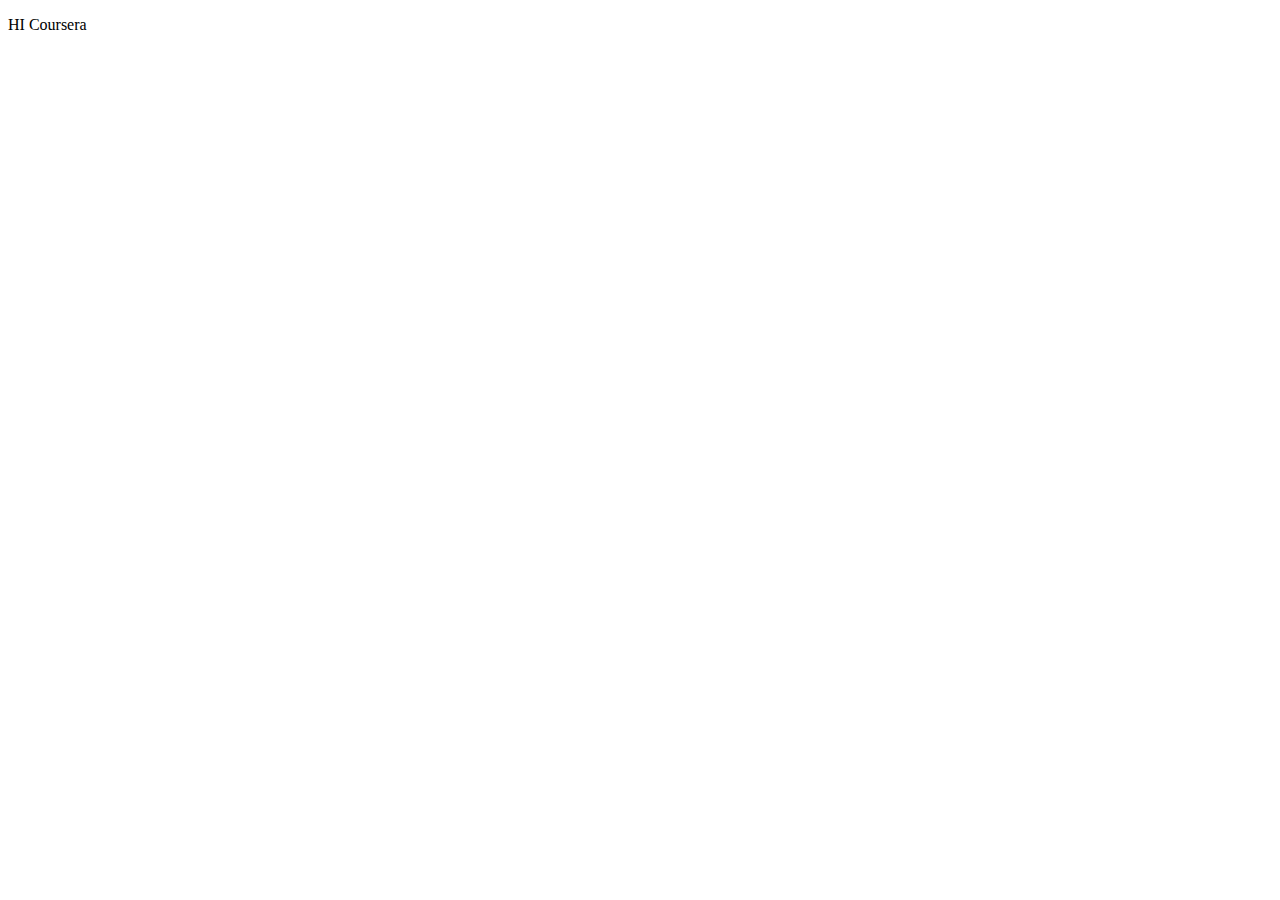
==== Mywebsit/index.html @ 9c4f527f "my first page" ====
<!DOCTYPE html>
<html>
<head>
	<meta charset="utf-8">
	<meta name="viewport" content="width=device-width, initial-scale=1">
	<title>index page</title>
</head>
<body>
	<p>HI Coursera </p>
</body>
</html>
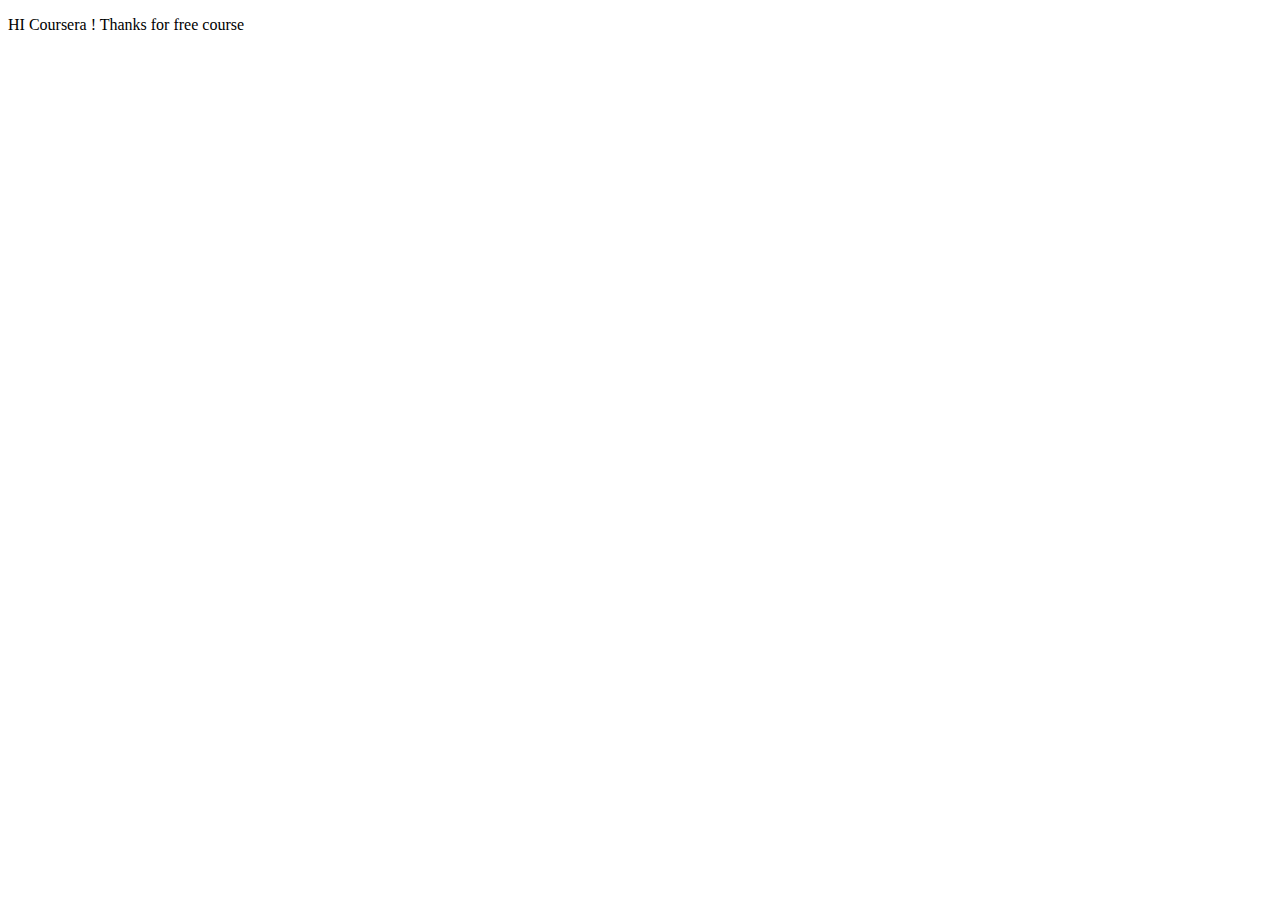
==== commit 82c8842d: "updated" ====
--- a/Mywebsit/index.html
+++ b/Mywebsit/index.html
@@ -6,6 +6,6 @@
 	<title>index page</title>
 </head>
 <body>
-	<p>HI Coursera </p>
+	<p>HI Coursera ! Thanks for free course </p>
 </body>
 </html>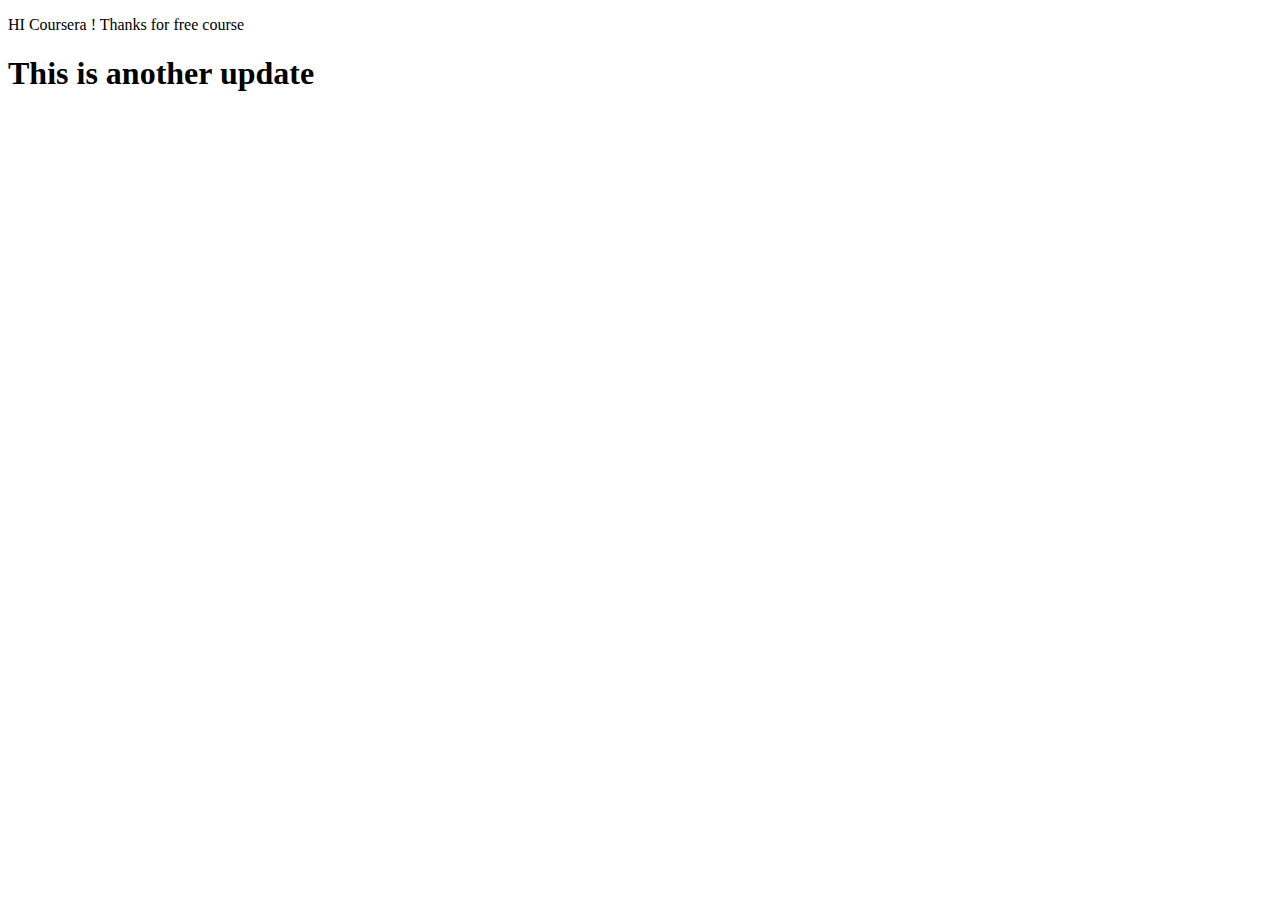
==== commit c20a20d0: "H1 update" ====
--- a/Mywebsit/index.html
+++ b/Mywebsit/index.html
@@ -7,5 +7,6 @@
 </head>
 <body>
 	<p>HI Coursera ! Thanks for free course </p>
+	<h1>This is another update </h1>
 </body>
 </html>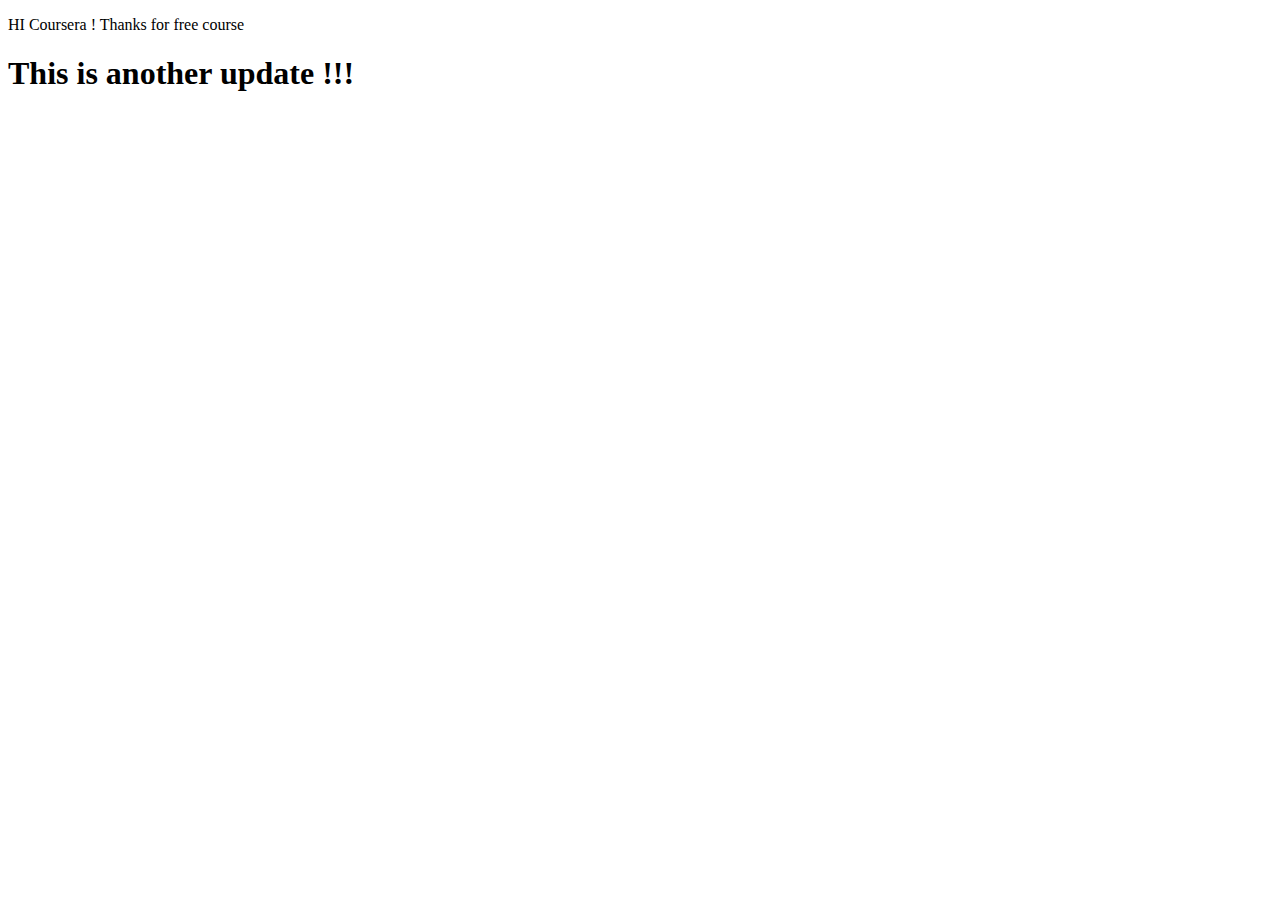
==== commit d4b7713a: "little change" ====
--- a/Mywebsit/index.html
+++ b/Mywebsit/index.html
@@ -7,6 +7,6 @@
 </head>
 <body>
 	<p>HI Coursera ! Thanks for free course </p>
-	<h1>This is another update </h1>
+	<h1>This is another update !!!</h1>
 </body>
 </html>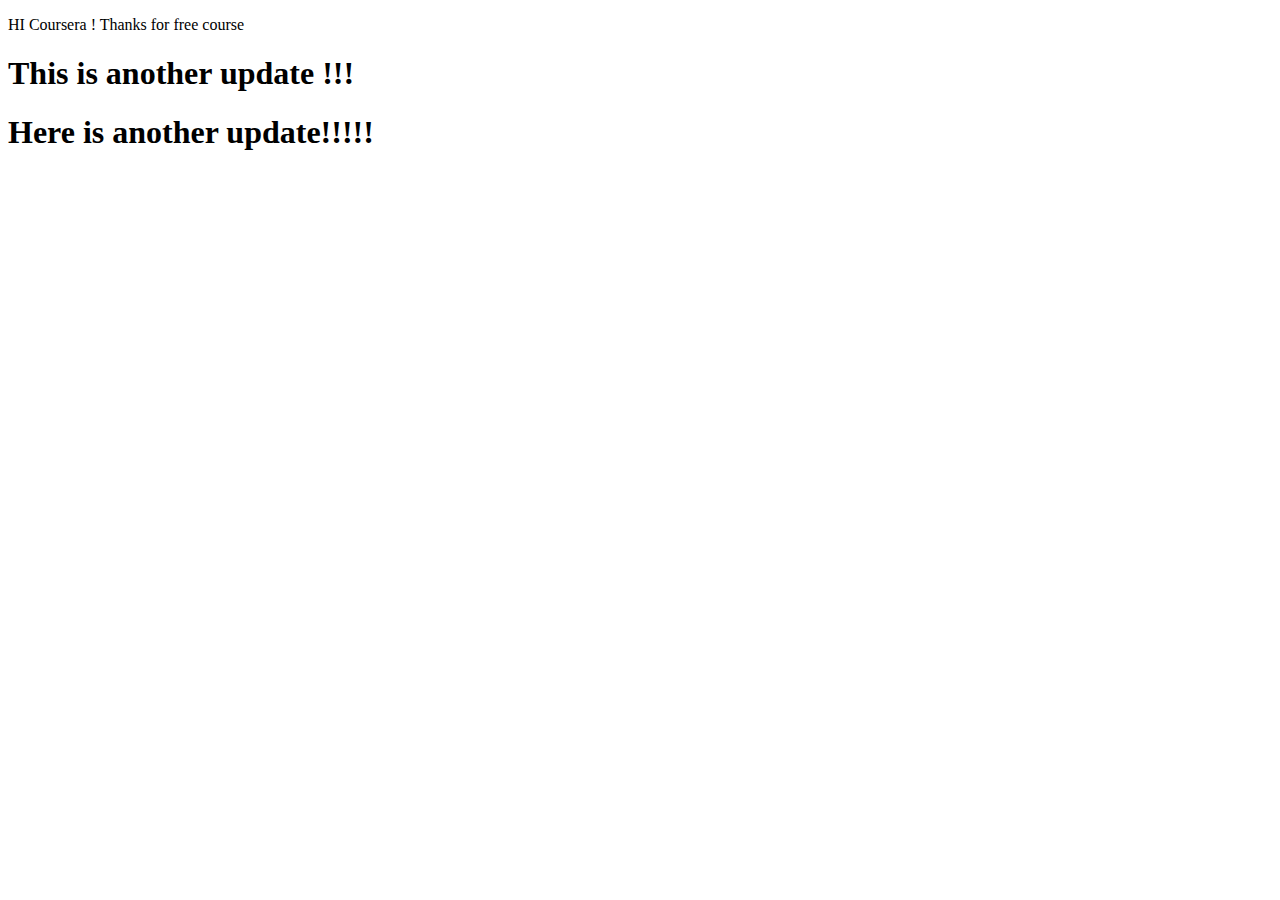
==== commit 3311aa30: "another update" ====
--- a/Mywebsit/index.html
+++ b/Mywebsit/index.html
@@ -8,5 +8,6 @@
 <body>
 	<p>HI Coursera ! Thanks for free course </p>
 	<h1>This is another update !!!</h1>
+	<h1>Here is another update!!!!!</h1>
 </body>
 </html>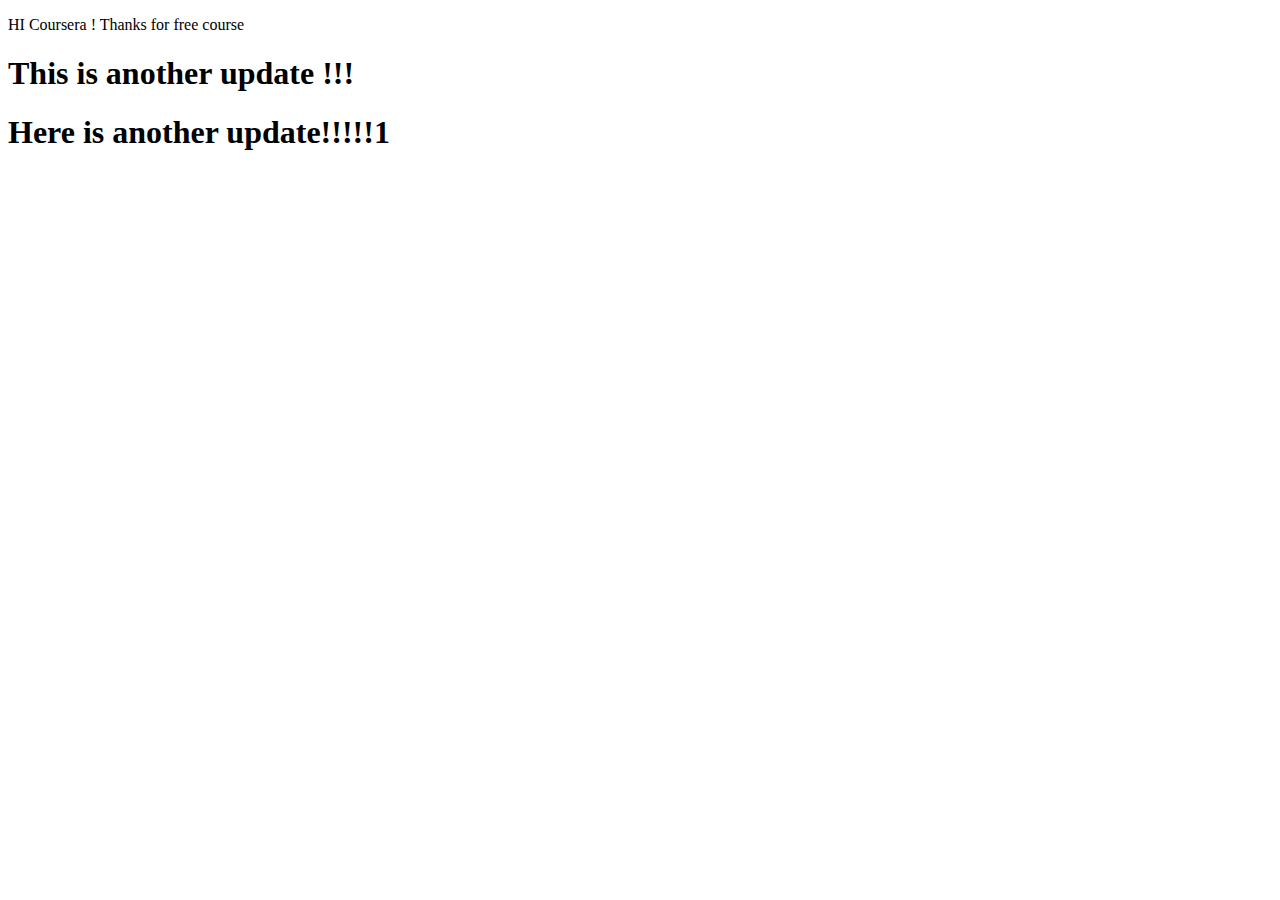
==== commit fe9b5f1c: "my change from vs code" ====
--- a/Mywebsit/index.html
+++ b/Mywebsit/index.html
@@ -8,6 +8,6 @@
 <body>
 	<p>HI Coursera ! Thanks for free course </p>
 	<h1>This is another update !!!</h1>
-	<h1>Here is another update!!!!!</h1>
+	<h1>Here is another update!!!!!1</h1>
 </body>
 </html>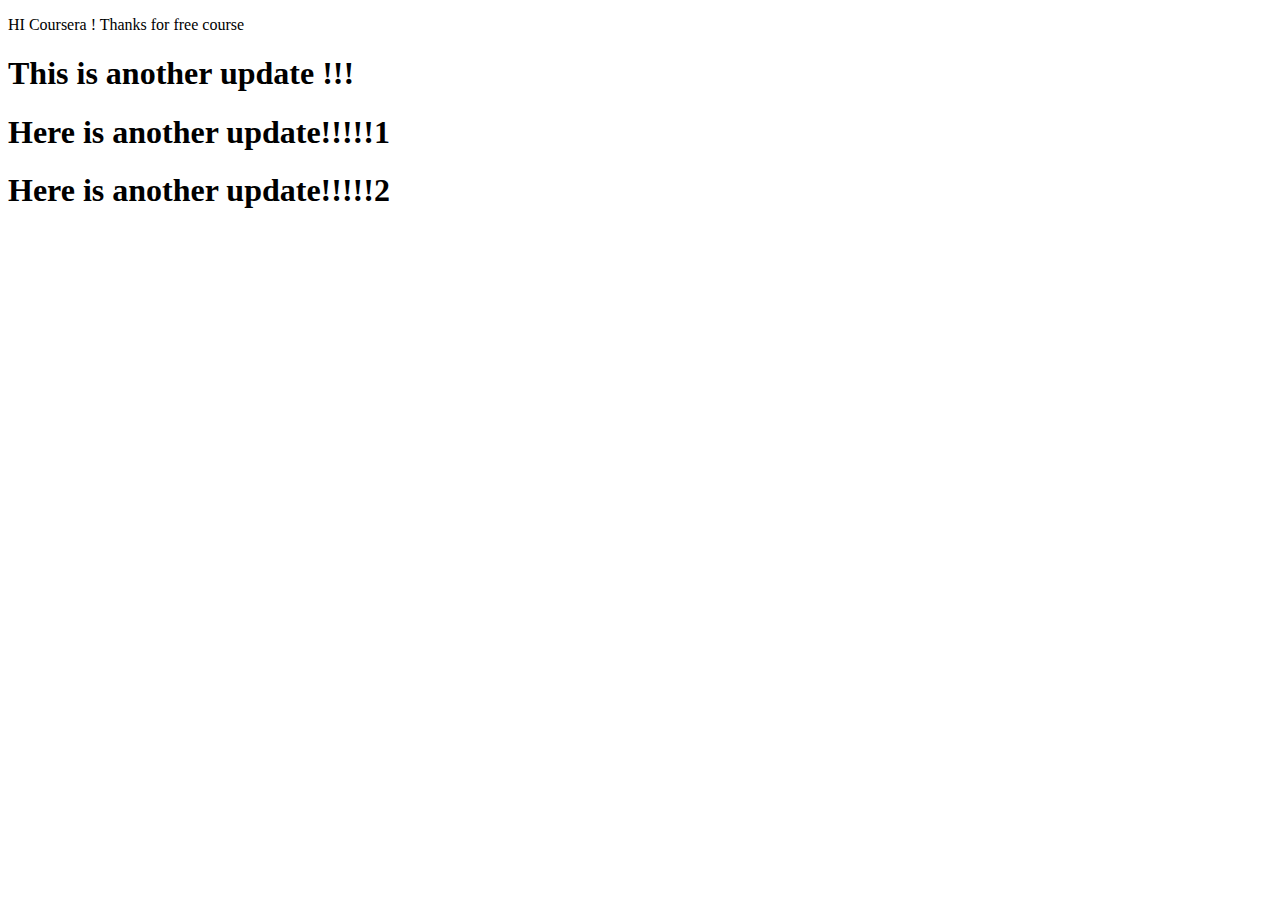
==== commit fdd25250: "updated" ====
--- a/Mywebsit/index.html
+++ b/Mywebsit/index.html
@@ -9,5 +9,6 @@
 	<p>HI Coursera ! Thanks for free course </p>
 	<h1>This is another update !!!</h1>
 	<h1>Here is another update!!!!!1</h1>
+	<h1>Here is another update!!!!!2</h1>
 </body>
 </html>